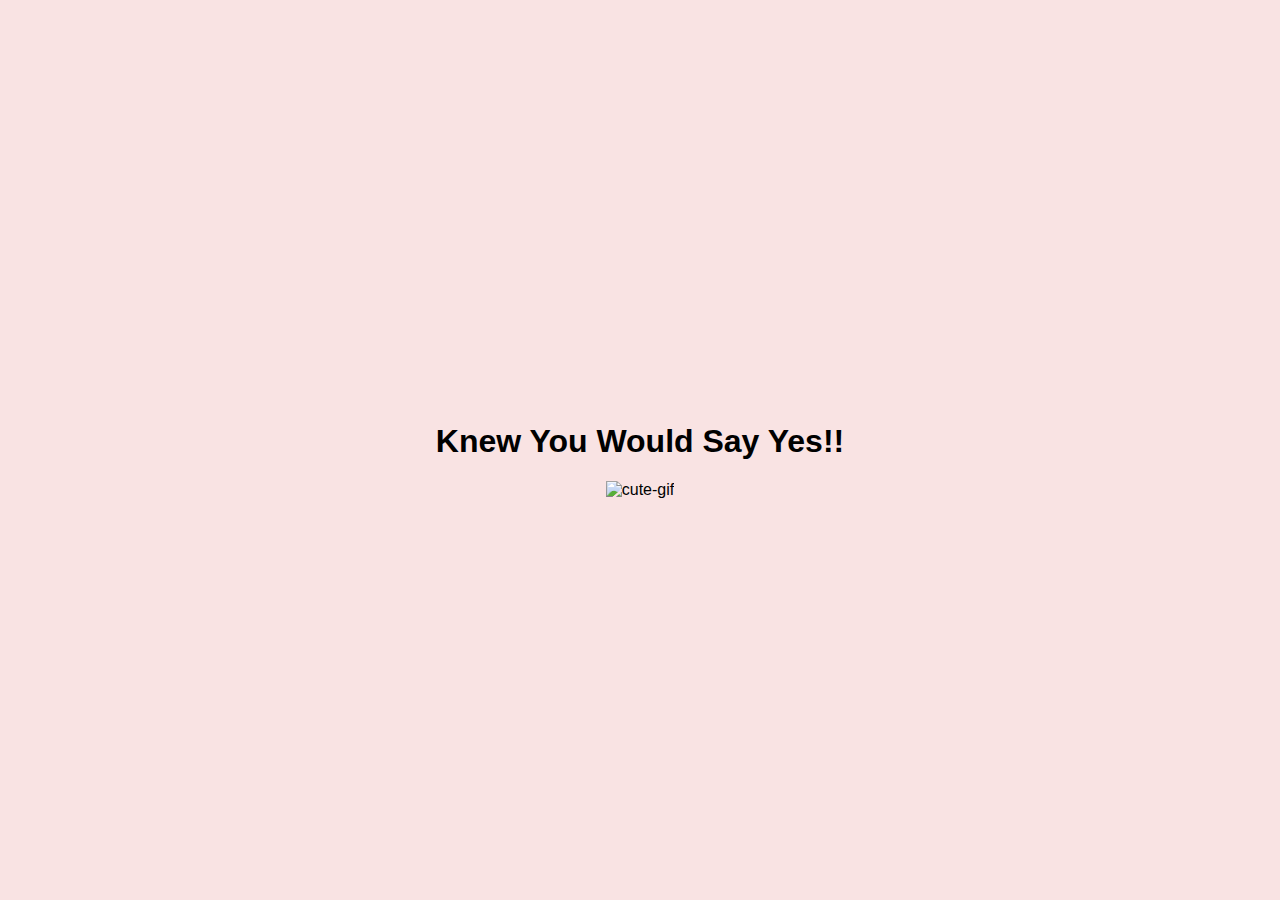
==== Project/pages/yes_page.html @ 3dfac8f5 "Valentine Project" ====
<!DOCTYPE html>
<html lang="en">

<head>
    <meta charset="UTF-8">
    <meta name="viewport" content="width=device-width, initial-scale=1.0">
    <title>Document</title>
    <link rel="stylesheet" href="/Project/assets/Css/yes_style.css">
</head>

<body>
    <div class="container">
        <h1 class="header_text">Knew You Would Say Yes!!</h1>
        <div class="gif-container">
            <img src="https://media4.giphy.com/media/v1.Y2lkPTc5MGI3NjExMmo3c3l5ODh3ZGN6NHhhaDE2Mjg1ZjkwOXczdDFxbWM3dTBtaW9zaiZlcD12MV9pbnRlcm5hbF9naWZfYnlfaWQmY3Q9cw/9XY4f3FgFTT4QlaYqa/giphy.gif"
                alt="cute-gif">
        </div>
    </div>
</body>

</html>
---- Project/assets/Css/yes_style.css ----
body {
    display: flex;
    justify-content: center;
    align-items: center;
    height: 100vh;
    margin: 0;
    background-color: #f9e3e3;
    font-family: 'Arial', sans-serif;
}

.container {
    text-align: center;
}

.header-text {
    font-size: 3em;
    color: #d32f2f;
}

.gif-container {
    width: 100%;
    max-width: 500px;
    height: auto;
}
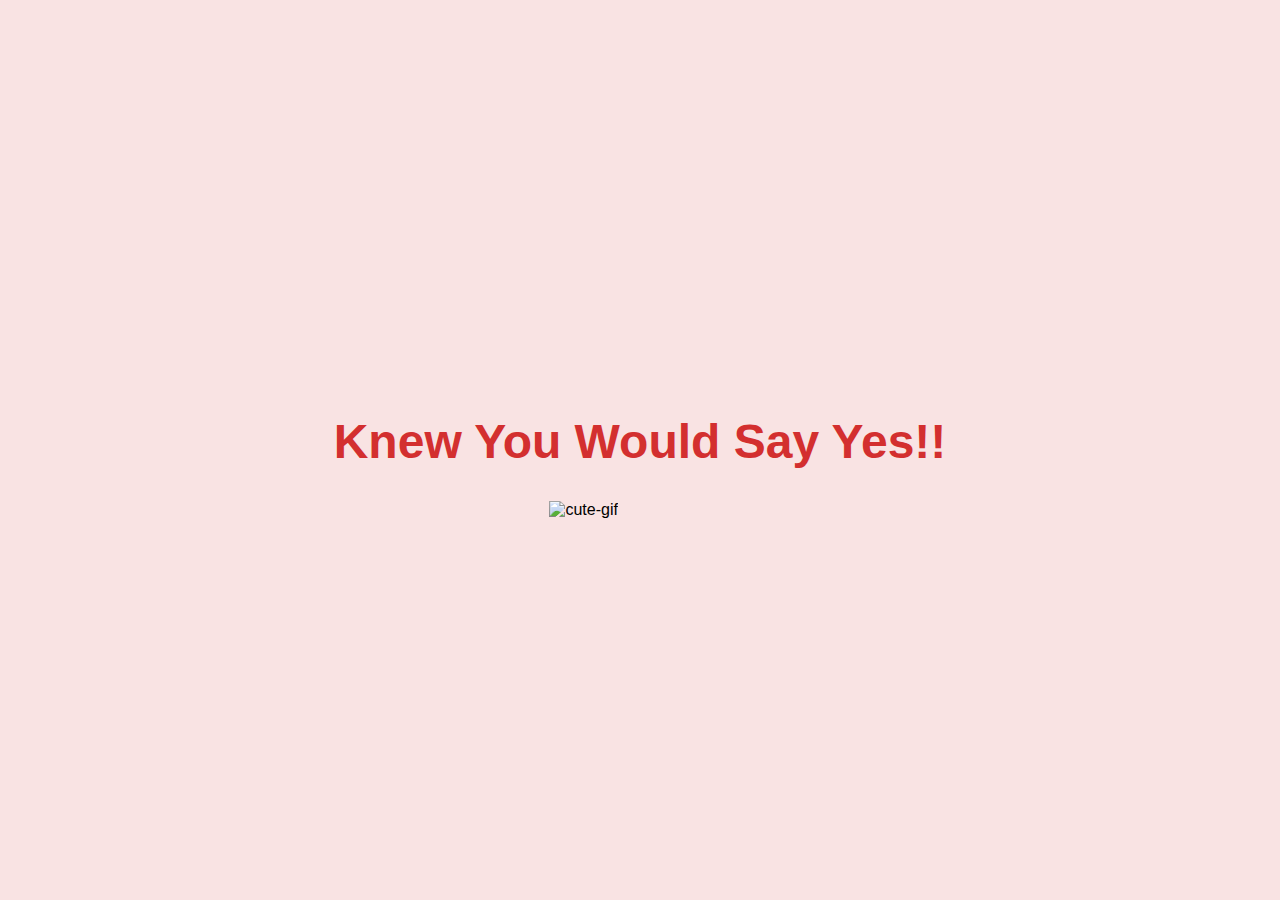
==== commit c9a3e615: "New animations" ====
--- a/Project/pages/yes_page.html
+++ b/Project/pages/yes_page.html
@@ -10,7 +10,7 @@
 
 <body>
     <div class="container">
-        <h1 class="header_text">Knew You Would Say Yes!!</h1>
+        <h1 class="header-text">Knew You Would Say Yes!!</h1>
         <div class="gif-container">
             <img src="https://media4.giphy.com/media/v1.Y2lkPTc5MGI3NjExMmo3c3l5ODh3ZGN6NHhhaDE2Mjg1ZjkwOXczdDFxbWM3dTBtaW9zaiZlcD12MV9pbnRlcm5hbF9naWZfYnlfaWQmY3Q9cw/9XY4f3FgFTT4QlaYqa/giphy.gif"
                 alt="cute-gif">
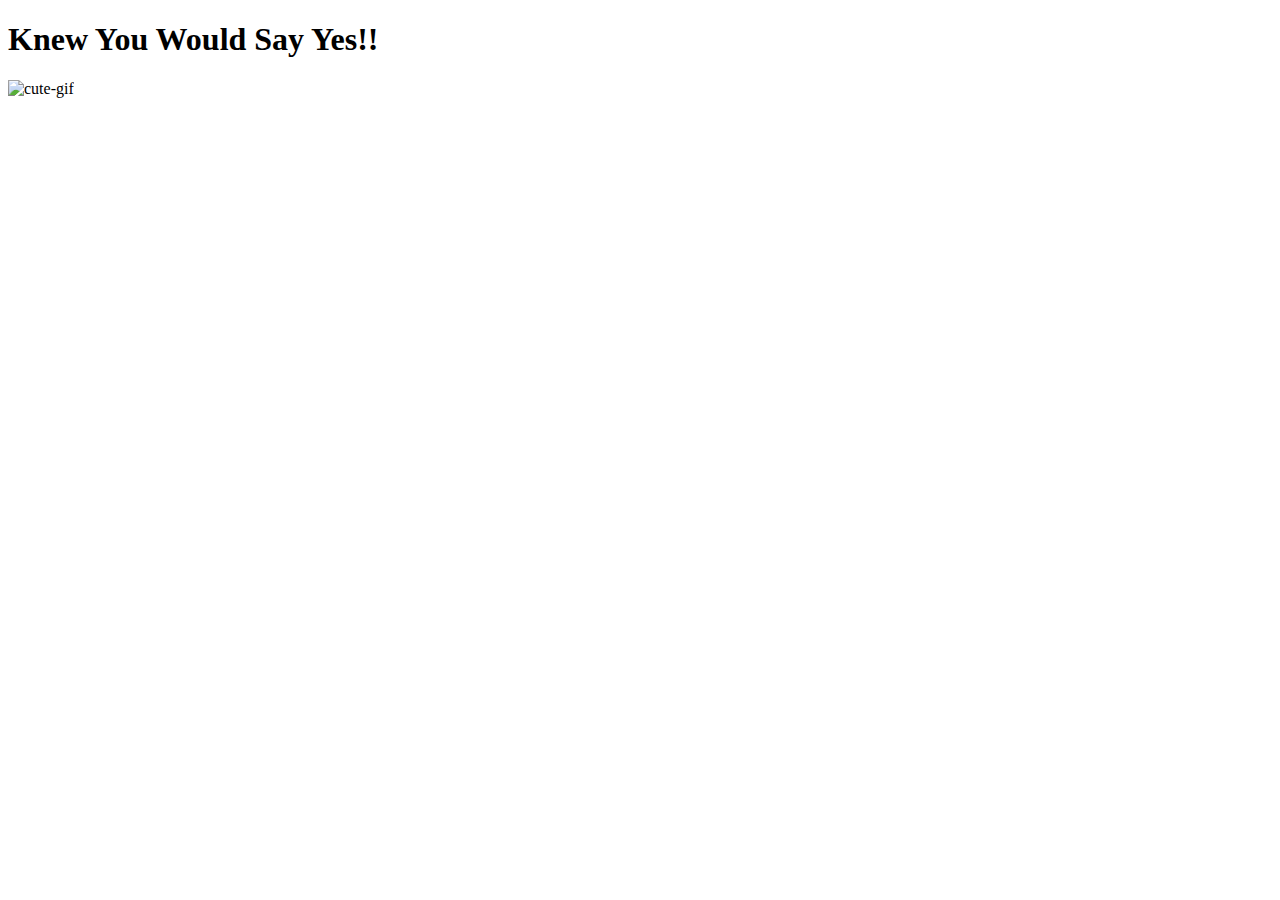
==== commit be74c6f6: "Update yes_page.html" ====
--- a/Project/pages/yes_page.html
+++ b/Project/pages/yes_page.html
@@ -5,7 +5,7 @@
     <meta charset="UTF-8">
     <meta name="viewport" content="width=device-width, initial-scale=1.0">
     <title>Document</title>
-    <link rel="stylesheet" href="/Project/assets/Css/yes_style.css">
+    <link rel="stylesheet" href="/Will_You_Be_My_Valentine_UwU/Project/assets/Css/yes_style.css">
 </head>
 
 <body>
@@ -18,4 +18,4 @@
     </div>
 </body>
 
-</html>+</html>
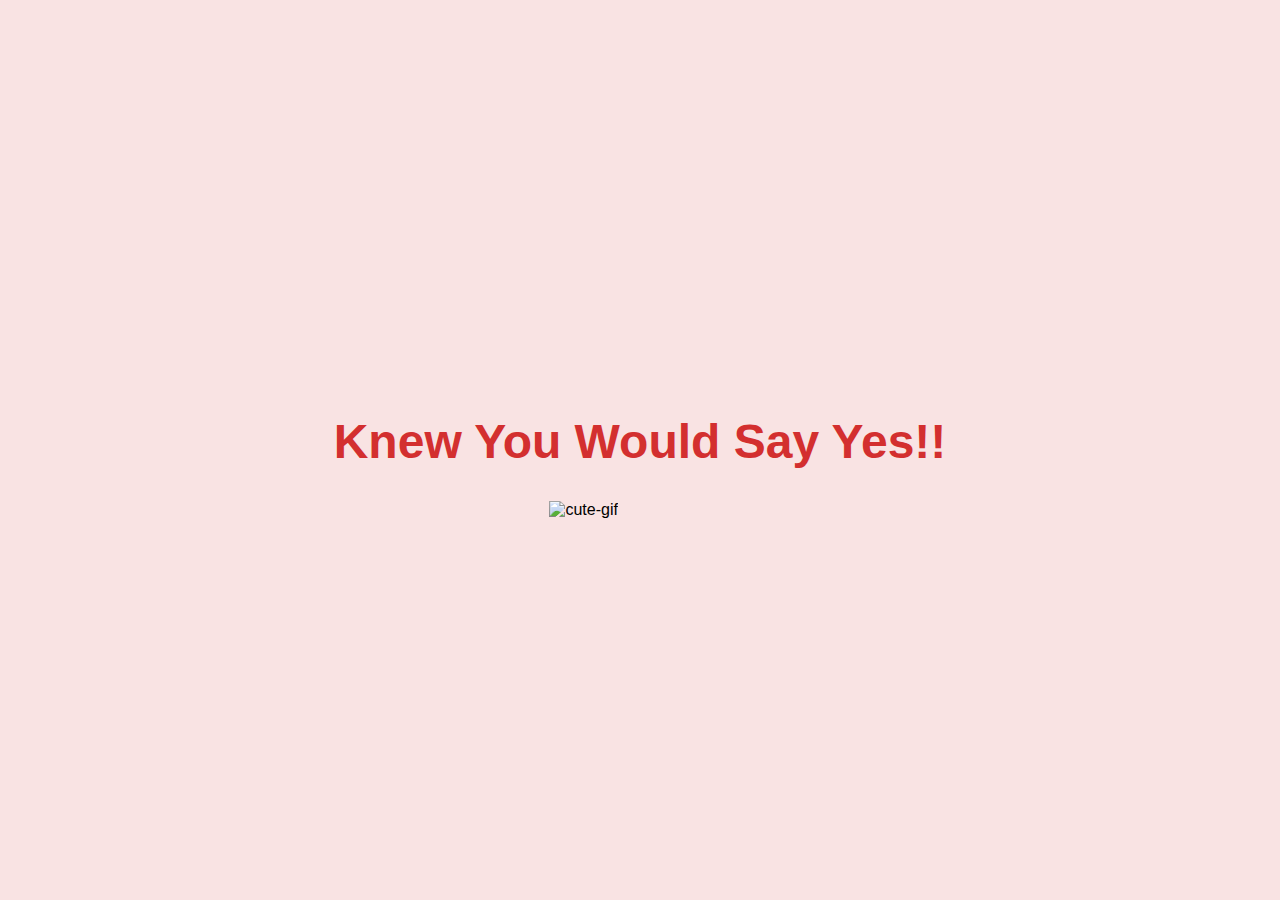
==== commit e27872a8: "Update yes_page.html" ====
--- a/Project/pages/yes_page.html
+++ b/Project/pages/yes_page.html
@@ -5,7 +5,7 @@
     <meta charset="UTF-8">
     <meta name="viewport" content="width=device-width, initial-scale=1.0">
     <title>Document</title>
-    <link rel="stylesheet" href="/Will_You_Be_My_Valentine_UwU/Project/assets/Css/yes_style.css">
+    <link rel="stylesheet" href="/Project/assets/Css/yes_style.css">
 </head>
 
 <body>
--- a/Project/assets/Css/yes_style.css
+++ b/Project/assets/Css/yes_style.css
@@ -0,0 +1,24 @@
+body {
+    display: flex;
+    justify-content: center;
+    align-items: center;
+    height: 100vh;
+    margin: 0;
+    background-color: #f9e3e3;
+    font-family: 'Arial', sans-serif;
+}
+
+.container {
+    text-align: center;
+}
+
+.header-text {
+    font-size: 3em;
+    color: #d32f2f;
+}
+
+.gif-container {
+    width: 100%;
+    max-width: 500px;
+    height: auto;
+}